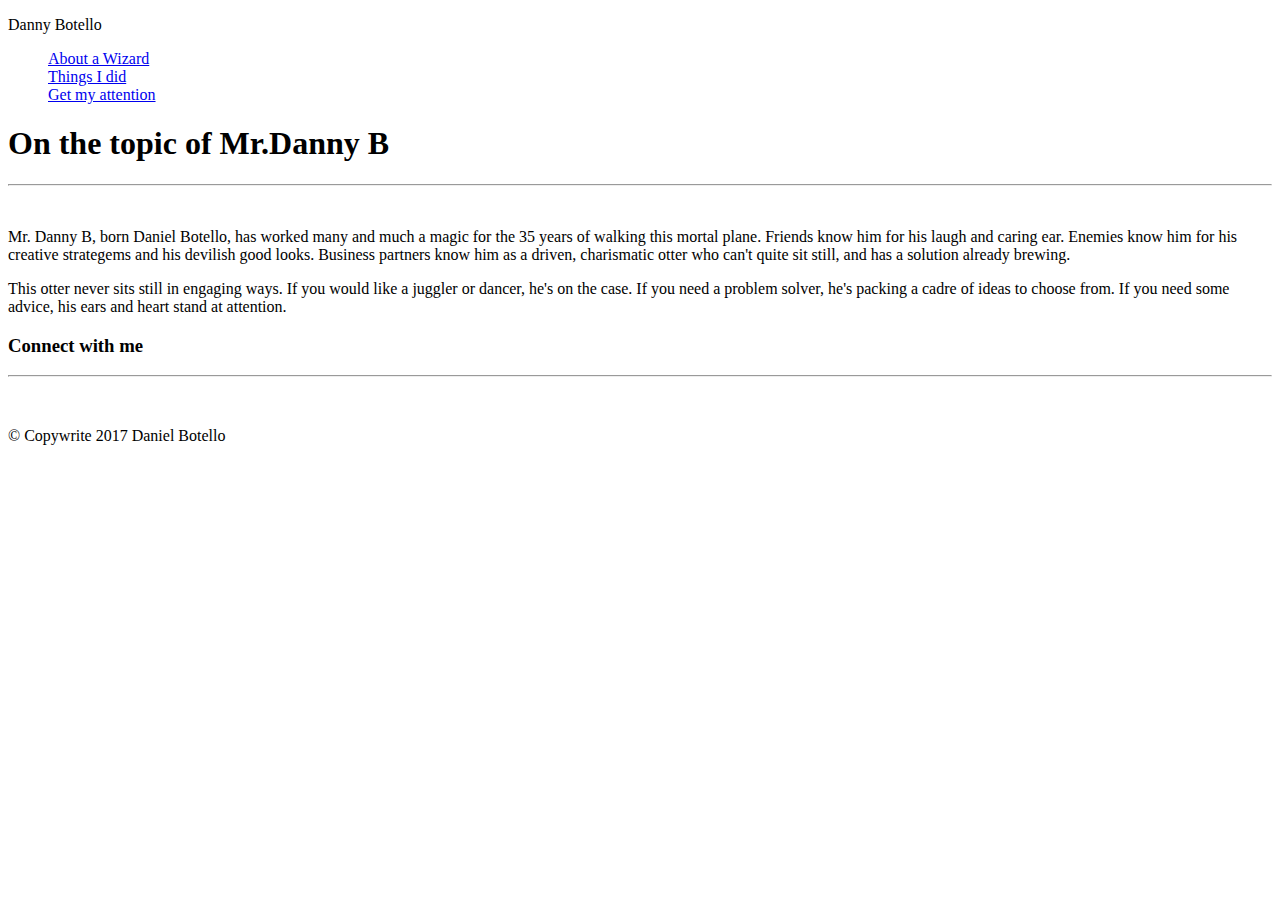
==== index.html @ 761bf51e "the index page" ====
<!DOCTYPE html>
<html>
<head>
	<title>Wizard-cat-otter at large</title>
</head>
<body>
	<div class="content">
		<section>
			<header>
				<div class="tops">				
					<p id="namebox">Danny Botello
					</p>
					<ul class="rightList">
						<div class="vertRight">
							<a href="index.html">About a Wizard</a>
						</div>
						<div class="vertRight">
							<a href="portfolio.html">Things I did</a>
						</div>
						<div class="justRight"><a href="contact.html">Get my attention</a>
						</div>
					</ul>
				</div>
			</header>
		</section>
		<section id="mainRoom">
			<div class="mainBox">
				<h1 class="sectionTitle">On the topic of Mr.Danny B</h1>
				<hr>
				<img src="" class="left">
				<p>Mr. Danny B, born Daniel Botello, has worked many and much a magic for the 35 years of walking this mortal plane. Friends know him for his laugh and caring ear. Enemies know him for his creative strategems and his devilish good looks. Business partners know him as a driven, charismatic otter who can't quite sit still, and has a solution already brewing.				
				</p>
				<p>This otter never sits still in engaging ways. If you would like a juggler or dancer, he's on the case. If you need a problem solver, he's packing a cadre of ideas to choose from. If you need some advice, his ears and heart stand at attention.</p>
			</div>
			<div class="sideBox">
				<h3 class="sectionTitle">Connect with me</h3>
				<hr>
				<ul class="centerList">
					<img src="">
					<img src="">
					<img src="">
				</ul>
			</div>
		</section>
	</div>
	<section>
		<footer class="footer">© Copywrite 2017 Daniel Botello</footer>
	</section>
	
</body>
</html>
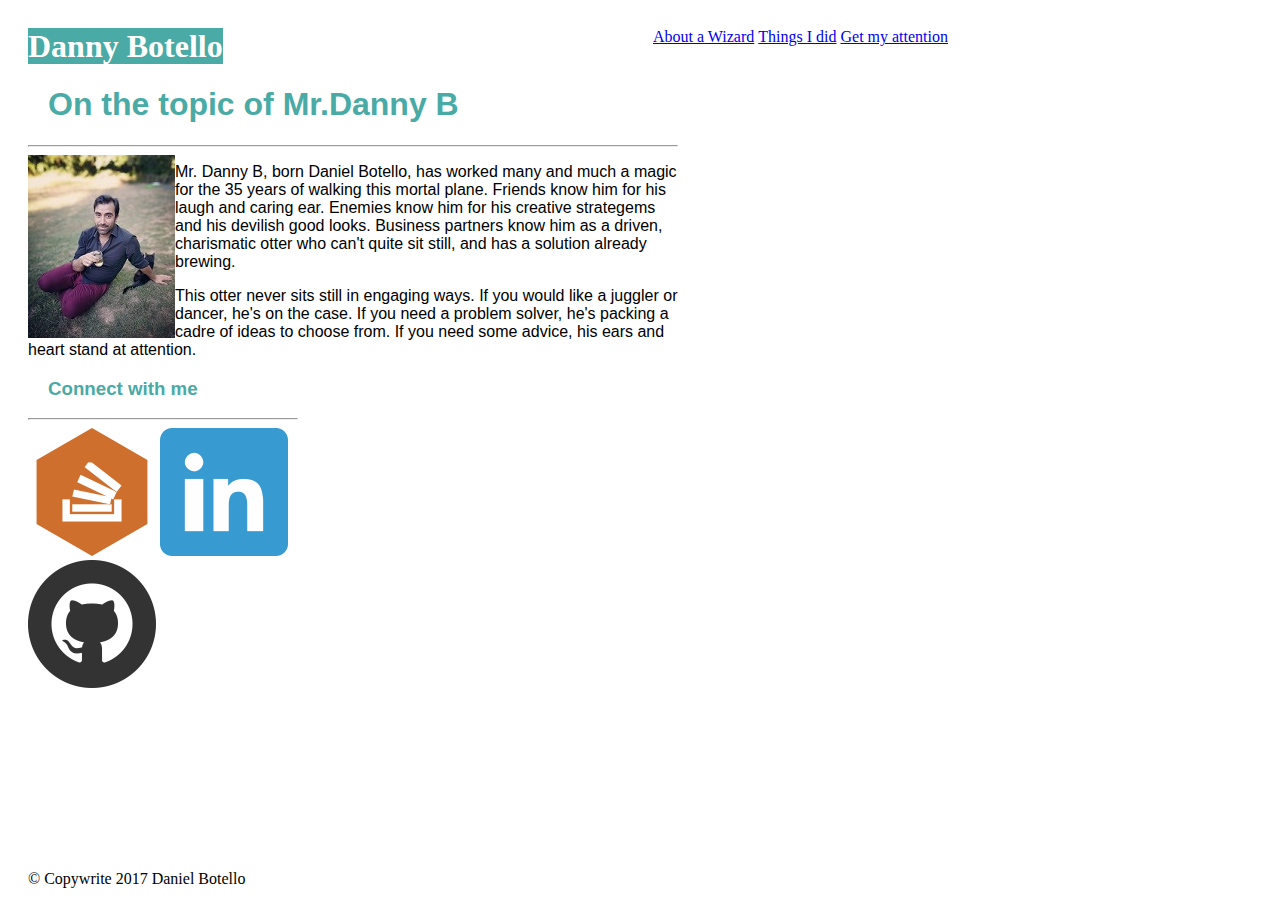
==== commit 3c094a8a: "this is as far as I can get" ====
--- a/index.html
+++ b/index.html
@@ -2,46 +2,53 @@
 <html>
 <head>
 	<title>Wizard-cat-otter at large</title>
+	<link rel="stylesheet" type="text/css" href="assets/css/style.css">
 </head>
 <body>
 	<div class="content">
 		<section>
 			<header>
 				<div class="tops">				
-					<p id="namebox">Danny Botello
-					</p>
+					<h1 class="namebox">Danny Botello
+					</h1>
 					<ul class="rightList">
-						<div class="vertRight">
+						<li class="vertRight">
 							<a href="index.html">About a Wizard</a>
-						</div>
-						<div class="vertRight">
+						</li>
+						<li class="vertRight">
 							<a href="portfolio.html">Things I did</a>
-						</div>
-						<div class="justRight"><a href="contact.html">Get my attention</a>
-						</div>
+						</li>
+						<li class="justRight"><a href="contact.html">Get my attention</a>
+						</li>
 					</ul>
 				</div>
 			</header>
 		</section>
-		<section id="mainRoom">
-			<div class="mainBox">
-				<h1 class="sectionTitle">On the topic of Mr.Danny B</h1>
-				<hr>
-				<img src="" class="left">
-				<p>Mr. Danny B, born Daniel Botello, has worked many and much a magic for the 35 years of walking this mortal plane. Friends know him for his laugh and caring ear. Enemies know him for his creative strategems and his devilish good looks. Business partners know him as a driven, charismatic otter who can't quite sit still, and has a solution already brewing.				
-				</p>
-				<p>This otter never sits still in engaging ways. If you would like a juggler or dancer, he's on the case. If you need a problem solver, he's packing a cadre of ideas to choose from. If you need some advice, his ears and heart stand at attention.</p>
-			</div>
-			<div class="sideBox">
-				<h3 class="sectionTitle">Connect with me</h3>
-				<hr>
-				<ul class="centerList">
-					<img src="">
-					<img src="">
-					<img src="">
-				</ul>
-			</div>
-		</section>
+		<div class="mainRoom">
+			<section>
+				<div class="mainBox">
+					<h1 class="sectionTitle">On the topic of Mr.Danny B</h1>
+					<hr>
+					<div class="left"><img src="assets/images/DannyCatGodess.jpg" id="DCG"></div>
+					<p>Mr. Danny B, born Daniel Botello, has worked many and much a magic for the 35 years of walking this mortal plane. Friends know him for his laugh and caring ear. Enemies know him for his creative strategems and his devilish good looks. Business partners know him as a driven, charismatic otter who can't quite sit still, and has a solution already brewing.				
+					</p>
+					<p>This otter never sits still in engaging ways. If you would like a juggler or dancer, he's on the case. If you need a problem solver, he's packing a cadre of ideas to choose from. If you need some advice, his ears and heart stand at attention.</p>
+				</div>
+				<div class="sideBox">
+					<h3 class="sectionTitle">Connect with me</h3>
+					<hr>
+					<div class="floating-img">
+						<a href="https://stackoverflow.com/users/8067494/mr-dannyb"><img src="assets/images/stackoverflow.png"></a>
+					</div>
+					<div class="floating-img">
+						<a href="https://www.linkedin.com/in/danny-botello-613060144/"><img src="assets/images/linkedin.png"></a>
+					</div>
+					<div class="floating-img">
+						<a href="https://github.com/mrdannyb"><img src="assets/images/github.png"></a>
+					</div>
+				</div>
+			</section>
+		</div>
 	</div>
 	<section>
 		<footer class="footer">© Copywrite 2017 Daniel Botello</footer>
--- a/assets/css/style.css
+++ b/assets/css/style.css
@@ -0,0 +1,83 @@
+html, body {
+	height: 100%;
+}
+body {
+	display: flex;
+	flex-direction: column;
+	min-height: 100vh;
+	width: 960px;
+}
+.content {
+	flex: 1;
+	padding: 20px;
+}
+.footer {
+	flex-shrink: 0;
+	padding: 20px;
+}
+.tops {
+	display: inline;
+	height: 150px;
+	width: 100%;
+}
+.namebox {
+	display: inline;
+	color: white;
+	background-color: #4aaaa5;
+	float: inline;
+	height: 95px;
+	width: 200px;	
+}
+.rightList {
+	float: right;
+	list-style-type: none;
+	padding: 0;
+	margin: 0;
+}
+header {
+	background-color: #ffffff;
+	border-bottom-style: medium #cccccc;
+	border-color: #cccccc;
+	font-family:'Georgia', Times, "Times New Roman", serif;
+}
+li {
+	display: inline;
+	color: #777777;
+}
+#DCG {
+	float: left;
+}
+.mainRoom {
+	background-image: url("assets/images/hip-square.png"); /*why isn't this working?*/
+	font-family: 'Arial', 'Helvetica Neue', Helvetica, sans-serif;
+	display: inline;
+}
+.mainBox {
+	border-style: solid #dddddd;
+	background-color: #ffffff;
+	width: 650px;
+	/*get this to stick to size*/
+}
+.left {
+	float: left;
+}
+.vertRight {
+	border-right: thick #cccccc;
+}
+.sideBox {
+	width: 270px; /*need this to stick to size*/
+	border-style: solid #dddddd;
+}
+.sectionTitle {
+	color: #4aaaa5;
+	padding-left: 20px;
+}
+.floating-img-main {
+	display: inline-block;
+}
+.floating-img {
+	display: inline;
+	height: 70px;
+	width: 70px;
+	/*get image to fit this width*/
+}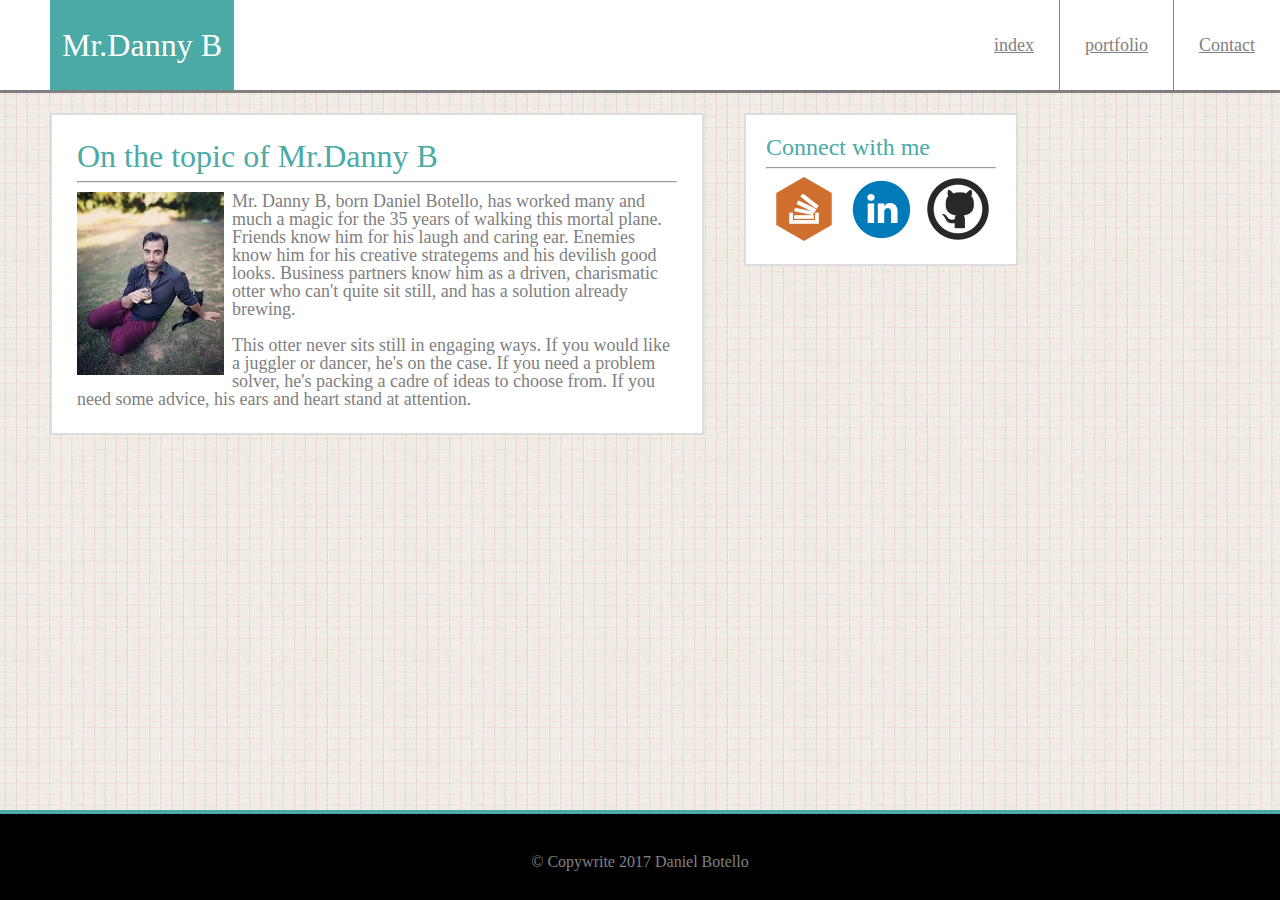
==== commit 33a2b6b3: "website and components" ====
--- a/index.html
+++ b/index.html
@@ -2,57 +2,37 @@
 <html>
 <head>
 	<title>Wizard-cat-otter at large</title>
+	<link rel="stylesheet" type="text/css" href="assets/css/reset.css">
 	<link rel="stylesheet" type="text/css" href="assets/css/style.css">
 </head>
 <body>
-	<div class="content">
-		<section>
-			<header>
-				<div class="tops">				
-					<h1 class="namebox">Danny Botello
-					</h1>
-					<ul class="rightList">
-						<li class="vertRight">
-							<a href="index.html">About a Wizard</a>
-						</li>
-						<li class="vertRight">
-							<a href="portfolio.html">Things I did</a>
-						</li>
-						<li class="justRight"><a href="contact.html">Get my attention</a>
-						</li>
-					</ul>
-				</div>
-			</header>
-		</section>
-		<div class="mainRoom">
-			<section>
-				<div class="mainBox">
-					<h1 class="sectionTitle">On the topic of Mr.Danny B</h1>
-					<hr>
-					<div class="left"><img src="assets/images/DannyCatGodess.jpg" id="DCG"></div>
-					<p>Mr. Danny B, born Daniel Botello, has worked many and much a magic for the 35 years of walking this mortal plane. Friends know him for his laugh and caring ear. Enemies know him for his creative strategems and his devilish good looks. Business partners know him as a driven, charismatic otter who can't quite sit still, and has a solution already brewing.				
-					</p>
-					<p>This otter never sits still in engaging ways. If you would like a juggler or dancer, he's on the case. If you need a problem solver, he's packing a cadre of ideas to choose from. If you need some advice, his ears and heart stand at attention.</p>
-				</div>
-				<div class="sideBox">
-					<h3 class="sectionTitle">Connect with me</h3>
-					<hr>
-					<div class="floating-img">
-						<a href="https://stackoverflow.com/users/8067494/mr-dannyb"><img src="assets/images/stackoverflow.png"></a>
-					</div>
-					<div class="floating-img">
-						<a href="https://www.linkedin.com/in/danny-botello-613060144/"><img src="assets/images/linkedin.png"></a>
-					</div>
-					<div class="floating-img">
-						<a href="https://github.com/mrdannyb"><img src="assets/images/github.png"></a>
-					</div>
-				</div>
-			</section>
-		</div>
+	<div class="page-wrap">
+		<header>
+			<h1 id="nametag">Mr.Danny B</h1>
+			<a href="contact.html" class="head-link-right">Contact</a>
+			<a href="portfolio.html" class="link-border-right">portfolio</a>
+			<a href="index.html" class="link-border-right">index</a>
+		</header>
+		<section class="main-box">
+			<h1 class="title-left">On the topic of Mr.Danny B</h1>
+			<hr>
+			<div class="left"><img src="assets/images/DannyCatGodess.jpg" id="DCG" alt="Such Business, much cat"></div>
+			<p>Mr. Danny B, born Daniel Botello, has worked many and much a magic for the 35 years of walking this mortal plane. Friends know him for his laugh and caring ear. Enemies know him for his creative strategems and his devilish good looks. Business partners know him as a driven, charismatic otter who can't quite sit still, and has a solution already brewing.</p>
+			<br>
+			<p>This otter never sits still in engaging ways. If you would like a juggler or dancer, he's on the case. If you need a problem solver, he's packing a cadre of ideas to choose from. If you need some advice, his ears and heart stand at attention.</p>
+		</section>	
+		<aside class="side-box">
+			<h3 class="title-left">Connect with me</h3>
+			<hr>
+			<div class="floating-box">
+				<a href="https://stackoverflow.com/users/8067494/mr-dannyb"><img src="assets/images/stackoverflow.png" alt="Check my stackoverflow profile"></a>
+				<a href="https://www.linkedin.com/in/danny-botello-613060144/"><img src="assets/images/linkedin.png" alt="Check my linkedin profile"></a>
+				<a href="https://github.com/mrdannyb"><img src="assets/images/github.png" alt="Check my github profile"></a>
+			</div>
+		</aside>
 	</div>
-	<section>
-		<footer class="footer">© Copywrite 2017 Daniel Botello</footer>
-	</section>
-	
+	<footer class="site-footer">
+		© Copywrite 2017 Daniel Botello
+	</footer>
 </body>
 </html>--- a/assets/css/style.css
+++ b/assets/css/style.css
@@ -1,83 +1,145 @@
 html, body {
 	height: 100%;
 }
+
 body {
-	display: flex;
-	flex-direction: column;
-	min-height: 100vh;
-	width: 960px;
+	background: url(../images/hip-square.png);
+	position: relative;
+	box-sizing: border-box;	
 }
-.content {
-	flex: 1;
-	padding: 20px;
+
+header {
+	padding: 0;
+	margin: 0;
+	color: #333;
+	height: 90px;
+	border-bottom: 3px solid grey;
+	background-color: #ffffff;
+	font-family:'Georgia', Times, "Times New Roman", serif;
 }
-.footer {
-	flex-shrink: 0;
-	padding: 20px;
+
+h1 {
+	font-size: 32px;
 }
-.tops {
-	display: inline;
+
+h2 { 
+   position: absolute; 
+   top: 115px;
+}
+
+h2 span { 
+   color: white; 
+   font-size: 20px; 
+   background: rgb(74, 170, 165);
+   padding: 10px; 
+   width: 100%;
+}
+
+h3 {
+	font-size: 24px;
+}
+
+label {
+	font-size: 18px; 
+}
+
+input {
+	margin: 10px 0 10px 0;
+	height: 25px;
+	width: 100%;
+}
+
+textarea {
 	height: 150px;
 	width: 100%;
+	margin: 10px 30px 5px 0;
 }
-.namebox {
-	display: inline;
+
+#nametag {
+	float: left;
 	color: white;
-	background-color: #4aaaa5;
-	float: inline;
-	height: 95px;
-	width: 200px;	
+	background: #4aaaa5;
+	height: 65.5px;
+	padding: 12px;
+	margin: 0 0 0 50px;
+	display: flex;
+	align-items: center;
 }
-.rightList {
+
+.link-border-right {
+	border-right: 1px solid grey;
+}
+
+.head-link-right, .link-border-right {
 	float: right;
-	list-style-type: none;
-	padding: 0;
-	margin: 0;
+	padding: 25px;
+	color: grey;
+	background: white;
+	font-size: 18px;
+	height: 39.5px;
+	display: flex;
+	align-items: center;
 }
-header {
-	background-color: #ffffff;
-	border-bottom-style: medium #cccccc;
-	border-color: #cccccc;
-	font-family:'Georgia', Times, "Times New Roman", serif;
+
+.main-box {
+	float: left;
+	width: 600px;
+	border: 2px solid #dddddd;
+	color: grey;
+	background: white;
+	padding: 25px;
+	margin: 20px 20px 20px 50px;
+	font-size: 18px;
 }
-li {
-	display: inline;
-	color: #777777;
+
+.title-left {
+	color: #4aaaa5;
 }
+
+.side-box {
+	float: left;
+	width: 230px;
+	border: 2px solid #dddddd;
+	color: grey;
+	background: white;
+	padding: 20px;
+	margin: 20px;
+}
+
+.floating-box {
+	display: flex;
+	justify-content: space-around;
+}
+
 #DCG {
 	float: left;
+	margin: 0 8px 8px 0;
 }
-.mainRoom {
-	background-image: url("assets/images/hip-square.png"); /*why isn't this working?*/
-	font-family: 'Arial', 'Helvetica Neue', Helvetica, sans-serif;
-	display: inline;
-}
-.mainBox {
-	border-style: solid #dddddd;
-	background-color: #ffffff;
-	width: 650px;
-	/*get this to stick to size*/
-}
-.left {
-	float: left;
-}
-.vertRight {
-	border-right: thick #cccccc;
-}
-.sideBox {
-	width: 270px; /*need this to stick to size*/
-	border-style: solid #dddddd;
-}
-.sectionTitle {
-	color: #4aaaa5;
-	padding-left: 20px;
-}
-.floating-img-main {
+
+.port-pic {
+	position: relative;
+	margin: 35px 35px 35px 45px;
+	height: 155px;
+	width: 200px;
 	display: inline-block;
 }
-.floating-img {
-	display: inline;
-	height: 70px;
-	width: 70px;
-	/*get image to fit this width*/
-}+
+.page-wrap {
+ 	min-height: 100%;
+	margin-bottom: -90px; 
+}
+.page-wrap:after {
+  content: "";
+  display: block;
+  height: 90px; 
+}
+
+.site-footer {
+	height: 46px;
+	padding-top: 40px;
+	text-align: center;
+	color: grey;
+	background: black;
+	border-top: 4px solid #4aaaa5;
+}
+
